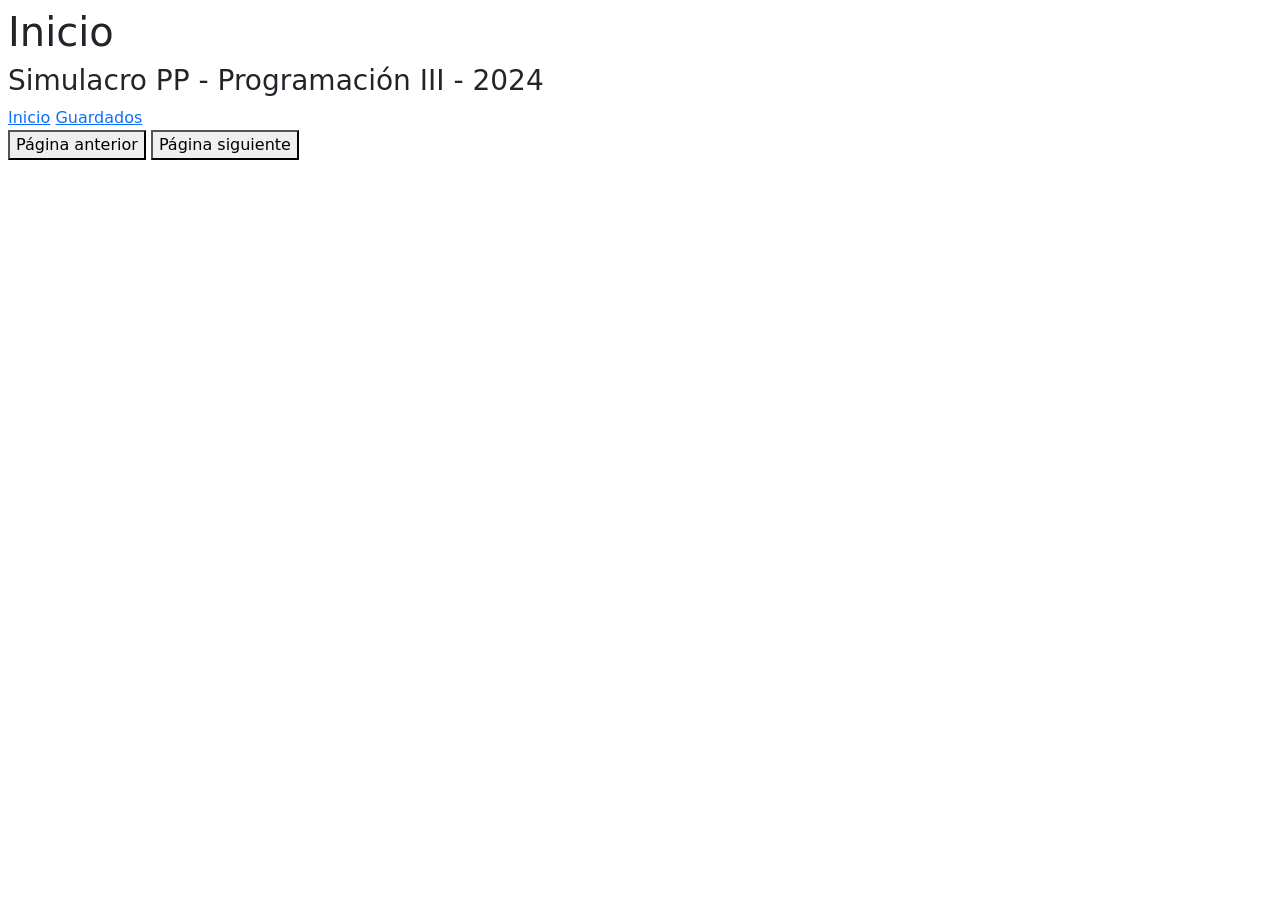
==== index.html @ 6d681a77 "feat: agregado de la plantilla provista" ====
<!DOCTYPE html>
<html lang="en">
  <head>
    <meta charset="UTF-8" />
    <meta name="viewport" content="width=device-width, initial-scale=1.0" />
    <link
      href="https://cdn.jsdelivr.net/npm/bootstrap@5.3.3/dist/css/bootstrap.min.css"
      rel="stylesheet"
      integrity="sha384-QWTKZyjpPEjISv5WaRU9OFeRpok6YctnYmDr5pNlyT2bRjXh0JMhjY6hW+ALEwIH"
      crossorigin="anonymous"
    />
    <link rel="stylesheet" href="style.css" />
    <title>Simulacro PP - 2024</title>
  </head>
  <body>
    <main class="m-2">
      <header>
        <h1>Inicio</h1>
        <h3>Simulacro PP - Programación III - 2024</h3>
      </header>
      <nav id="panel-izquierda">
        <a href="./index.html">Inicio</a>
        <a href="./guardados.html">Guardados</a>
      </nav>
      <section id="principal">
        <div id="cartas">
          <!-- Aquí se deben mostrar las cartas -->
        </div>
        <button id="anterior">Página anterior</button>
        <button id="siguiente">Página siguiente</button>
      </section>
    </main>
  </body>
</html>
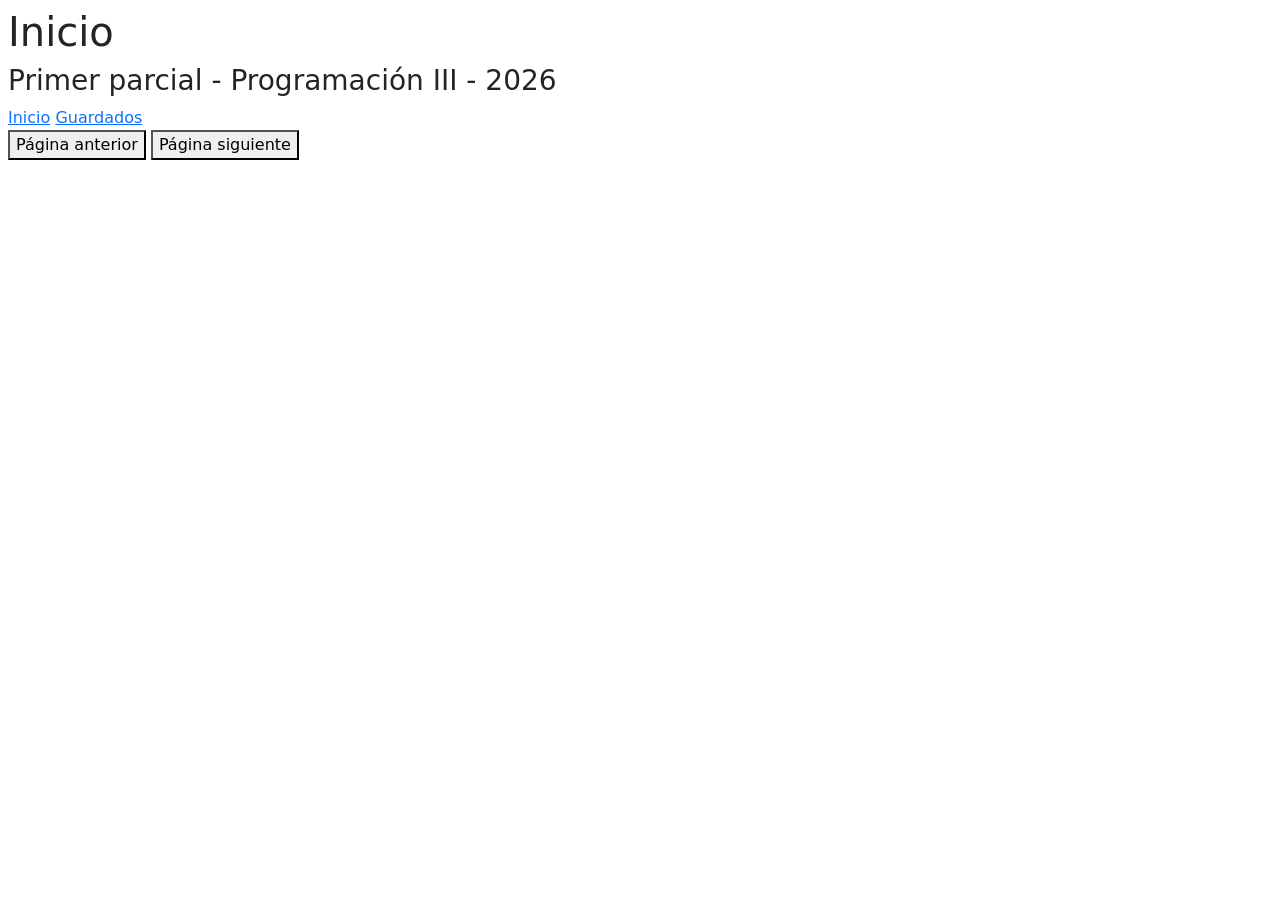
==== commit f5058329: "-Arreglo de titulos del index antes de comenzar" ====
--- a/index.html
+++ b/index.html
@@ -10,25 +10,32 @@
       crossorigin="anonymous"
     />
     <link rel="stylesheet" href="style.css" />
-    <title>Simulacro PP - 2024</title>
+    <title>Parcial - Programación 3</title>
   </head>
+
   <body>
     <main class="m-2">
+
       <header>
         <h1>Inicio</h1>
-        <h3>Simulacro PP - Programación III - 2024</h3>
+        <h3>Primer parcial - Programación III - 2026</h3>
       </header>
+
       <nav id="panel-izquierda">
         <a href="./index.html">Inicio</a>
         <a href="./guardados.html">Guardados</a>
       </nav>
+
       <section id="principal">
-        <div id="cartas">
-          <!-- Aquí se deben mostrar las cartas -->
-        </div>
-        <button id="anterior">Página anterior</button>
-        <button id="siguiente">Página siguiente</button>
+
+          <div id="cartas">
+            <!-- Aquí se deben mostrar las cartas -->
+          </div>
+
+          <button id="anterior">Página anterior</button>
+          <button id="siguiente">Página siguiente</button>
+
       </section>
     </main>
   </body>
-</html>+</html>
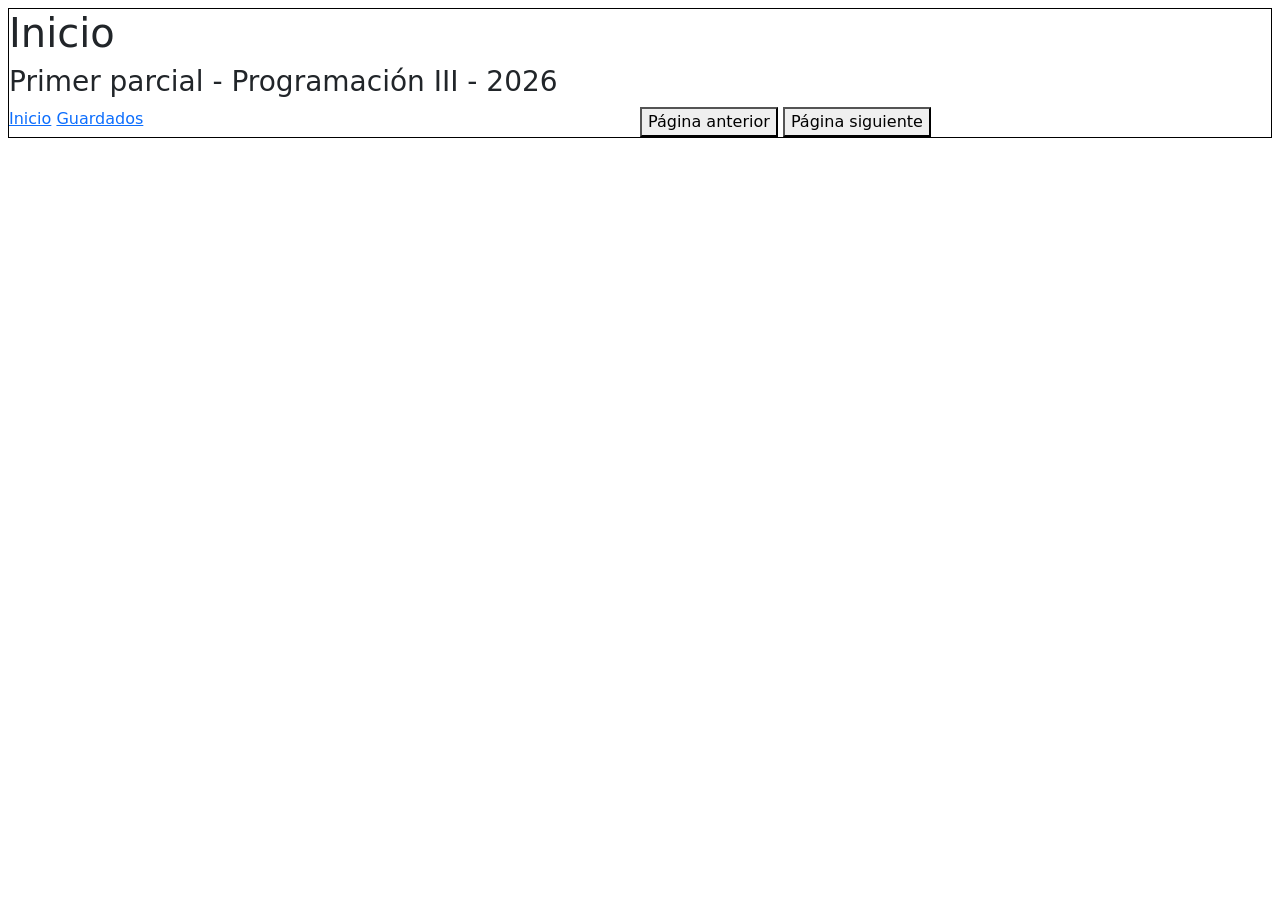
==== commit 9cba2139: "Implementación de carta.js y main.js" ====
--- a/index.html
+++ b/index.html
@@ -10,6 +10,8 @@
       crossorigin="anonymous"
     />
     <link rel="stylesheet" href="style.css" />
+    <script src="js/carta.js"></script>
+    <script src="js/main.js"></script>
     <title>Parcial - Programación 3</title>
   </head>
 
--- a/style.css
+++ b/style.css
@@ -0,0 +1,39 @@
+.m-2{
+    display: grid;
+    grid-template-columns: 50% 50%;
+    grid-template-rows: auto auto;
+    border: black solid 1px
+}
+
+.m-2 header{
+    grid-row: 1;
+    grid-column: 1/3;
+}
+
+.m-2 nav{
+    grid-row: 2;
+    grid-column: 1;
+}
+
+#principal{
+    grid-row: 2;
+    grid-column: 2;
+}
+
+#cartas{
+    display: grid;
+    grid-template-columns: repeat(4, 1fr);
+}
+
+
+@media (max-width: 900px){
+    #cartas{
+        grid-template-columns: repeat(2, 1fr);
+    }
+}
+
+@media (max-width: 550px){
+    #cartas{
+        grid-template-columns: 1fr;
+    }
+}
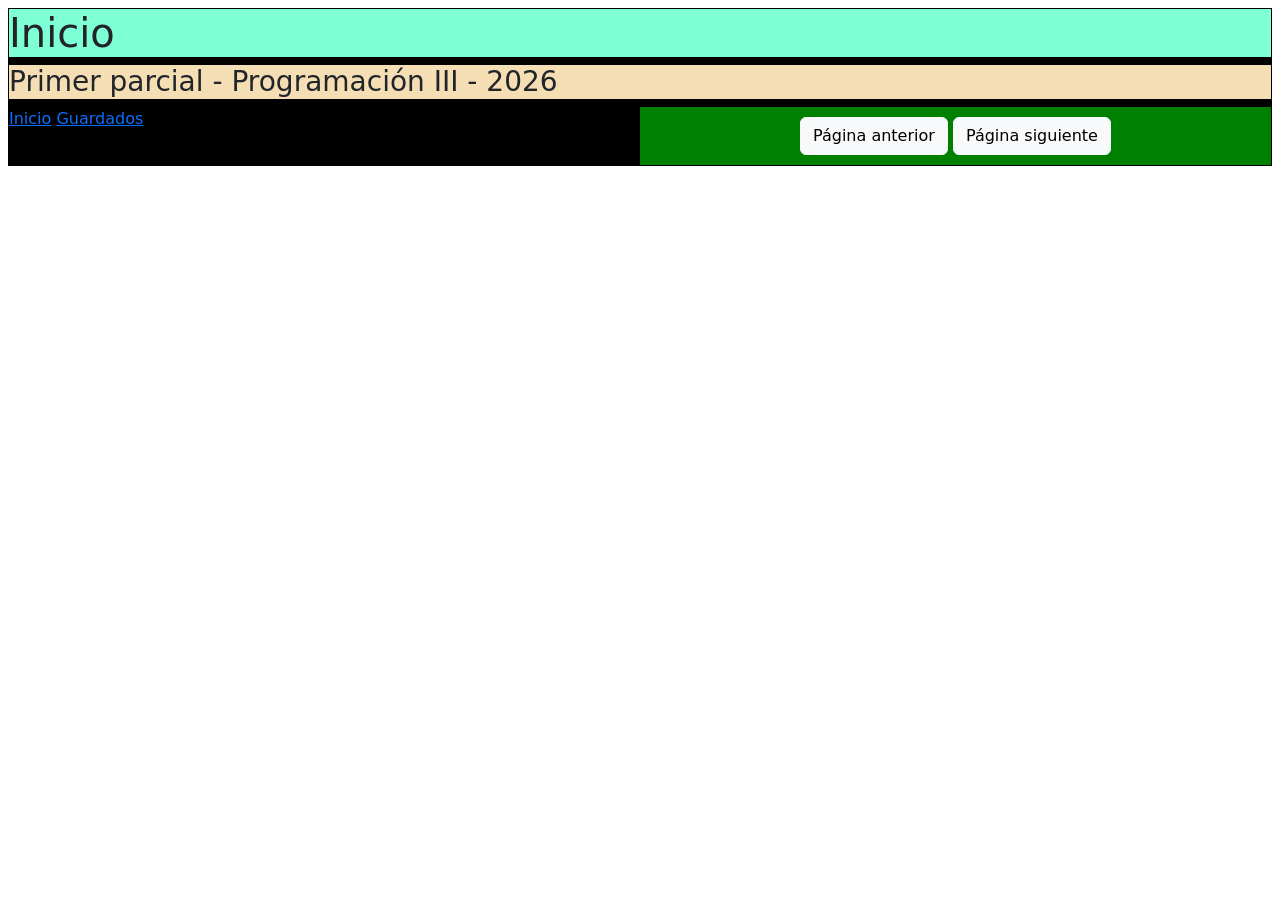
==== commit 190fcfbd: "Editado de botones" ====
--- a/index.html
+++ b/index.html
@@ -33,9 +33,11 @@
           <div id="cartas">
             <!-- Aquí se deben mostrar las cartas -->
           </div>
+          <div id="botones">
+            <button id="anterior" type="button" class="btn btn-light">Página anterior</button>
+            <button id="siguiente" type="button" class="btn btn-light">Página siguiente</button>
+          </div>
 
-          <button id="anterior">Página anterior</button>
-          <button id="siguiente">Página siguiente</button>
 
       </section>
     </main>
--- a/style.css
+++ b/style.css
@@ -2,7 +2,16 @@
     display: grid;
     grid-template-columns: 50% 50%;
     grid-template-rows: auto auto;
-    border: black solid 1px
+    border: black solid 1px;
+    background-color: black;
+}
+
+.m-2 h1{
+    background-color: aquamarine;
+}
+
+.m-2 h3{
+    background-color: wheat;
 }
 
 .m-2 header{
@@ -23,8 +32,13 @@
 #cartas{
     display: grid;
     grid-template-columns: repeat(4, 1fr);
+    text-align: center;
+    background-color: mediumseagreen;
 }
 
+#cartas img{
+    width: 85%;
+}
 
 @media (max-width: 900px){
     #cartas{
@@ -37,3 +51,39 @@
         grid-template-columns: 1fr;
     }
 }
+
+#botones{
+    background-color: green;
+    padding: 10px;
+    text-align: center;
+}
+
+#cuerpoGuardados{
+    background-color: mediumseagreen;
+}
+
+#cuerpoGuardados h1{
+    background-color: aquamarine;
+}
+
+#cartasGuardadas{
+    display: grid;
+    grid-template-columns: repeat(4, 1fr);
+    text-align: center;
+}
+
+#cartasGuardadas img{
+    width: 80%
+}
+
+@media (max-width: 900px){
+    #cartasGuardadas{
+        grid-template-columns: repeat(2, 1fr);
+    }
+}
+
+@media (max-width: 550px){
+    #cartasGuardadas{
+        grid-template-columns: 1fr;
+    }
+}
